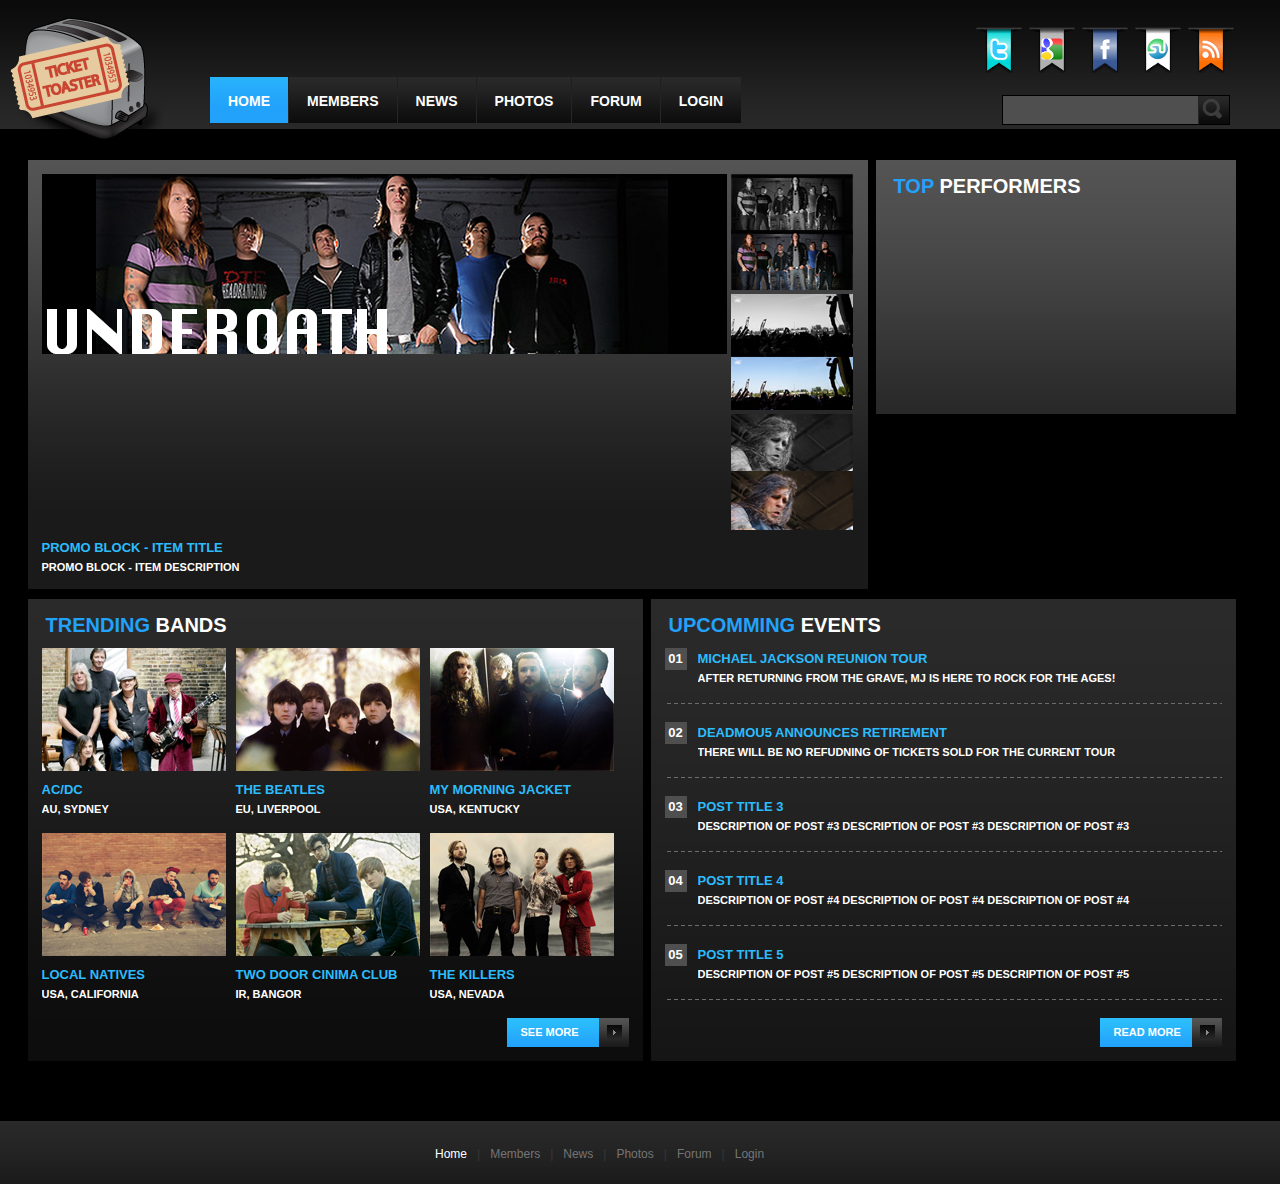
==== index.html @ c8b76e6d "Master upload" ====
<!DOCTYPE html>
<html lang="en"><head>
    <title>Ticket Toaster | Home</title>
    <meta charset="utf-8">

    <!-- Link styles -->
    <link rel="stylesheet" href="css/reset.css" type="text/css" />
    <link rel="stylesheet" href="css/style.css" type="text/css" />

    <!-- Link scripts -->
    <script src="https://www.google.com/jsapi"></script>
    <script>
        google.load("jquery", "1.7.1");
    </script>
    <script src="js/jquery.spinner.js"></script>
    <script src="js/script.js"></script>
</head>
<body>

    <header><!-- Define the header section of the page -->

        <h1 class="logo"><!-- Define the logo element --></h1>

        <ul class="soc-ico"><!-- Define social icons -->
            <li><a href="#"><img src="images/twitter48.png" alt=""></a></li>
            <li><a href="#"><img src="images/google48.png" alt=""></a></li>
            <li><a href="#"><img src="images/facebook48.png" alt=""></a></li>
            <li><a href="#"><img src="images/stumbleupon48.png" alt=""></a></li>
            <li><a href="#"><img src="images/rss48.png" alt=""></a></li>
        </ul>

        <nav><!-- Define the navigation menu -->
            <ul>
                <li class="active"><a href="#">Home</a></li>
                <li>
                  <div align="left"><a href="#">Members</a></div>
                </li>
                <li><a href="news.html">News</a></li>
                <li><a href="photos.html">Photos</a></li>
                <li><a href="forum.html">Forum</a></li>
                <li><a href="login.html">Login</a></li>
                
            </ul>
        </nav>

        <form id="search"><!-- Define the search element -->
            <input type="text" name="s" />
            <input type="submit" value="" />
        </form>
    <span class="active"><a href="#"><span class="logo"></span></a></span> </header>
    <span class="active"><span class="logo"><a href="#"><img src="images/logo_Small.png" alt="" align="left"></a></span></span>

    <div id="content"><!-- Define the content section -->

        <div class="box box1">
            <div class="gallery">
                <div class="pic"><img src="images/promo1.jpg" alt=""></div>
                <ul class="imgs">
                    <li class="current"><a href="images/promo1.jpg"><img src="images/thumb1.jpg" alt=""></a></li>
                    <li><a href="images/promo2.jpg"><img src="images/thumb2.jpg" alt=""></a></li>
                    <li><a href="images/promo3.jpg"><img src="images/thumb3.jpg" alt=""></a></li>
                </ul>
            </div>
            <div class="fl">
            <h3>Promo block - item title</h3>
            <strong class="upc white">Promo block - item description</strong> </div>
        </div>

        <div class="box box2">
            <h2 class="fl"><span class="blue">Top</span> performers</h2>
            <iframe width="332" height="187" src="http://www.youtube.com/embed/watch?v=UgF_FFBpfbk" frameborder="0" allowfullscreen></iframe>
        </div>

        <div class="box box3">
            <h2><span class="blue">Trending</span> bands</h2>
            <ul class="box-set">
                <li>
                    <a href="#"><img src="images/b1.jpg" alt=""></a>
                    <h3>AC/DC</h3>
                    <strong class="white upc">AU, Sydney</strong>
                </li>
                <li>
                    <a href="#"><img src="images/b2.jpg" alt=""></a>
                    <h3>The Beatles</h3>
                    <strong class="white upc">EU, Liverpool</strong>
                </li>
                <li>
                    <a href="#"><img src="images/b3.jpg" alt=""></a>
                    <h3>My Morning Jacket</h3>
                    <strong class="white upc">USA, Kentucky</strong>
                </li>
                <li>
                    <a href="#"><img src="images/b4.jpg" alt=""></a>
                    <h3>Local Natives</h3>
                    <strong class="white upc">USA, California</strong>
                </li>
                <li>
                    <a href="#"><img src="images/b5.jpg" alt=""></a>
                    <h3>Two Door Cinima Club</h3>
                    <strong class="white upc">IR, Bangor</strong>
                </li>
                <li>
                    <a href="#"><img src="images/b6.jpg" alt=""></a>
                    <h3>The Killers</h3>
                    <strong class="white upc">USA, Nevada</strong>
                </li>
            </ul>
            <a href="#" class="rm">see more</a><br class="clear">
        </div>

        <div class="box box4">
            <h2><span class="blue">Upcomming</span> Events</h2>
            <ul class="list">
                <li><a href="#"><span class="n">01</span><span class="extra-wrap blck"><span class="h3">Michael Jackson Reunion Tour</span><br><strong class="white upc">After returning from the grave, MJ is here to rock for the ages!</strong></span></a></li>
                <li><a href="#"><span class="n">02</span><span class="extra-wrap blck"><span class="h3">Deadmou5 Announces Retirement</span><br><strong class="white upc">There will be no refudning of tickets sold for the current tour</strong></span></a></li>
                <li><a href="#"><span class="n">03</span><span class="extra-wrap blck"><span class="h3">Post title 3</span><br><strong class="white upc">Description of post #3 Description of post #3 Description of post #3</strong></span></a></li>
                <li><a href="#"><span class="n">04</span><span class="extra-wrap blck"><span class="h3">Post title 4</span><br><strong class="white upc">Description of post #4 Description of post #4 Description of post #4</strong></span></a></li>
                <li><a href="#"><span class="n">05</span><span class="extra-wrap blck"><span class="h3">Post title 5</span><br><strong class="white upc">Description of post #5 Description of post #5 Description of post #5</strong></span></a></li>
            </ul>
            <a href="#" class="rm">read more</a><br class="clear">
        </div>

</div>

    <footer><!-- Define the footer section of the page -->
        <ul>
          <li class="active"><a href="#">Home</a>|</li>
          <li><a href="#">Members</a>|</li>
          <li><a href="#">News</a>|</li>
          <li><a href="#">Photos</a>|</li>
          <li><a href="#">Forum</a>|</li>
          <li><a href="#">Login</a></li>
        </ul>
    </footer>

</body></html>
---- css/style.css ----
/* base styles */
body {
	background:#000;
	font-family:Arial, Helvetica, sans-serif;
	font-size:100%;
	line-height:1em;
	color:#000;
}
header {
	background:url("../images/header-bg.png") repeat-x scroll 0 0 transparent;
	height:160px;
	position:relative;
}
a {
	color:#2cbcfc;
	outline:none;
}
a:hover {
	text-decoration:none;
}
p {
	line-height:16px;
	margin-bottom:16px;
}
h1 {
	position:absolute;
	left:10px;
	top:49px;
}
h2 {
	font:bold 20px/24px Arial, Helvetica, sans-serif;
	color:#fff;
	text-transform:uppercase;
	margin-bottom:11px;
	padding:0 4px;
}
h3,.h3 {
	font:bold 13px/22px Arial, Helvetica, sans-serif;
	color:#2cbcfc;
	text-transform:uppercase;
}
.white {
	color:#FFF;
}
.blue {
	color:#22a2fb;
}
.gray {
	color:#696565;
}
.rm {
	width:108px;
	padding-left:14px;
	background:url(../images/rm-bg.png) no-repeat;
	font:bold 11px/29px Arial, Helvetica, sans-serif;
	display:inline-block;
	text-decoration:none;
	text-transform:uppercase;
	color:#fff;
	float:right;
}
.rm:hover {
	color:#000;
}
.upc {
	text-transform:uppercase;
}
.extra-wrap {
	overflow:hidden;
}
.clear {
	clear:both;
	line-height:0;
}
.blck {
	display:block;
}

/* navigation menu styles */
header nav {
	position: absolute;
	top: 77px;
	white-space: nowrap;
	left: 190px;
}
header nav li {
	float:left;
	margin-right:1px;
}
header nav li:first-child {
	margin-left:20px;
}
header nav a {
	background:url(../images/nav-sprite.png) 0 0 repeat-x;
	color:#fff;
	display:block;
	font:bold 14px/20px Arial, Helvetica, sans-serif;
	height:32px;
	padding:14px 18px 0;
	text-decoration:none;
	text-transform:uppercase;
}
header nav a:hover,header nav .active a {
	background-position:0 -70px;
}

/* header styles */
.logo {
	left: 10px;
	position: absolute;
	top: 17px;
}
.soc-ico {
	position:absolute;
	right:40px;
	top:25px;
	width:270px;
}
.soc-ico li {
	float:left;
	margin-left:5px;
}
#search {
	border:1px solid #000;
	position:absolute;
	right:50px;
	top:95px;
	width:226px;
}
#search input[type=text] {
	background-color:#4F4F4F;
	border-width:0;
	color:#FFF;
	float:left;
	font-size:12px;
	height:28px;
	line-height:28px;
	margin-right:1px;
	padding:0 5px;
	width:185px;
}
#search input[type=submit] {
	background:url(../images/search-submit.png) no-repeat;
	border:none;
	cursor:pointer;
	float:left;
	height:28px;
	width:30px;
}

/* main section */
#content {
	margin:0 auto;
	overflow:hidden;
	position:relative;
	width:1225px;
}
.box {
	float:left;
	font-size:11px;
	margin-bottom:10px;
	margin-right:8px;
	overflow:hidden;
	padding:14px;

    /* CSS3 Box sizing property */
    -moz-box-sizing: border-box;
    -webkit-box-sizing: border-box;
    -o-box-sizing: border-box;
    box-sizing: border-box;
}
.box1,.box2 {
	background:#1a1a1a url(../images/block-bg1.png) repeat-x 0 0;
}
.box3 {
	background:#0d0d0d url(../images/block-bg2.png) repeat-x 0 0;
	width:615px;
}
.box4 {
	background:#0d0d0d url(../images/block-bg3.png) repeat-x 0 0;
	width:585px;
}
.box5 {
	background: #0d0d0d url(../images/block-bg3.png) repeat-x 0 0;
	width: 585px;
	alignment-baseline: central;
	alignment-adjust: middle;	
	}
.box1 {
	width:840px;
}
.box2 {
	width:360px;
}
.gallery {
	margin-bottom:3px;
	overflow:hidden;
}
.gallery .pic {
	float:left;
	margin-right:4px;
}
.gallery .imgs {
	float:left;
}
.gallery .imgs>li {
	margin-bottom:4px;
}
.gallery .imgs>li>a {
	display:block;
}

/* list styles */
.list {
	display:block;
}
.list li {
	background:url(../images/g-separator.png) bottom repeat-x;
	margin-bottom:18px;
	padding-bottom:18px;
}
.list2 li {
	margin-bottom:10px;
	padding-bottom:10px;
}
.list a {
	text-decoration:none;
}
.list a span {
	cursor:pointer;
}
*+html .list li {
	margin-bottom:17px;
	overflow:hidden;
	padding-bottom:16px;
}
.list a .n {
	background:#4f4f4f;
	color:#fff;
	float:left;
	font:bold 13px/22px Arial, Helvetica, sans-serif;
	margin-right:11px;
	text-align:center;
	text-decoration:none;
	width:22px;
}
.list a:hover .n {
	background:#28b3fc;
	color:#000;
}

/* box set styles */
.box-set dl dt {
	float:left;
}
div.box-set {
	margin-top:-12px;
}
div.box-set dl {
	overflow:hidden;
	padding-top:12px;
	position:relative;
}
div.box-set dl dt {
	margin-right:10px;
}
div.box-set dl dd strong {
	font-size:11px;
	font-weight:700;
}
ul.box-set li {
	float:left;
	margin-bottom:16px;
	margin-right:10px;
}
ul.box-set li.last {
	margin-right:0;
}
ul.box-set li img {
	margin-bottom:8px;
}
.box-set dl,.box-set dl dd,ul.box-set {
	overflow:hidden;
}

/* footer section */
footer {
	background:url("../images/footer-bg.png") repeat-x scroll 0 0 transparent;
	height:63px;
	margin-top:50px;
	position:relative;
	width:100%;
}
footer ul {
	margin:0 auto;
	overflow:hidden;
	padding-top:24px;
	position:relative;
	width:410px;
}
footer li {
	color:#373838;
	float:left;
	font:12px/18px Arial, Helvetica, sans-serif;
	margin-right:10px;
}
footer li a {
	color:#757575;
	float:left;
	margin-right:10px;
	text-decoration:none;
}
footer li a:hover,footer li.active a {
	color:#fff;
}
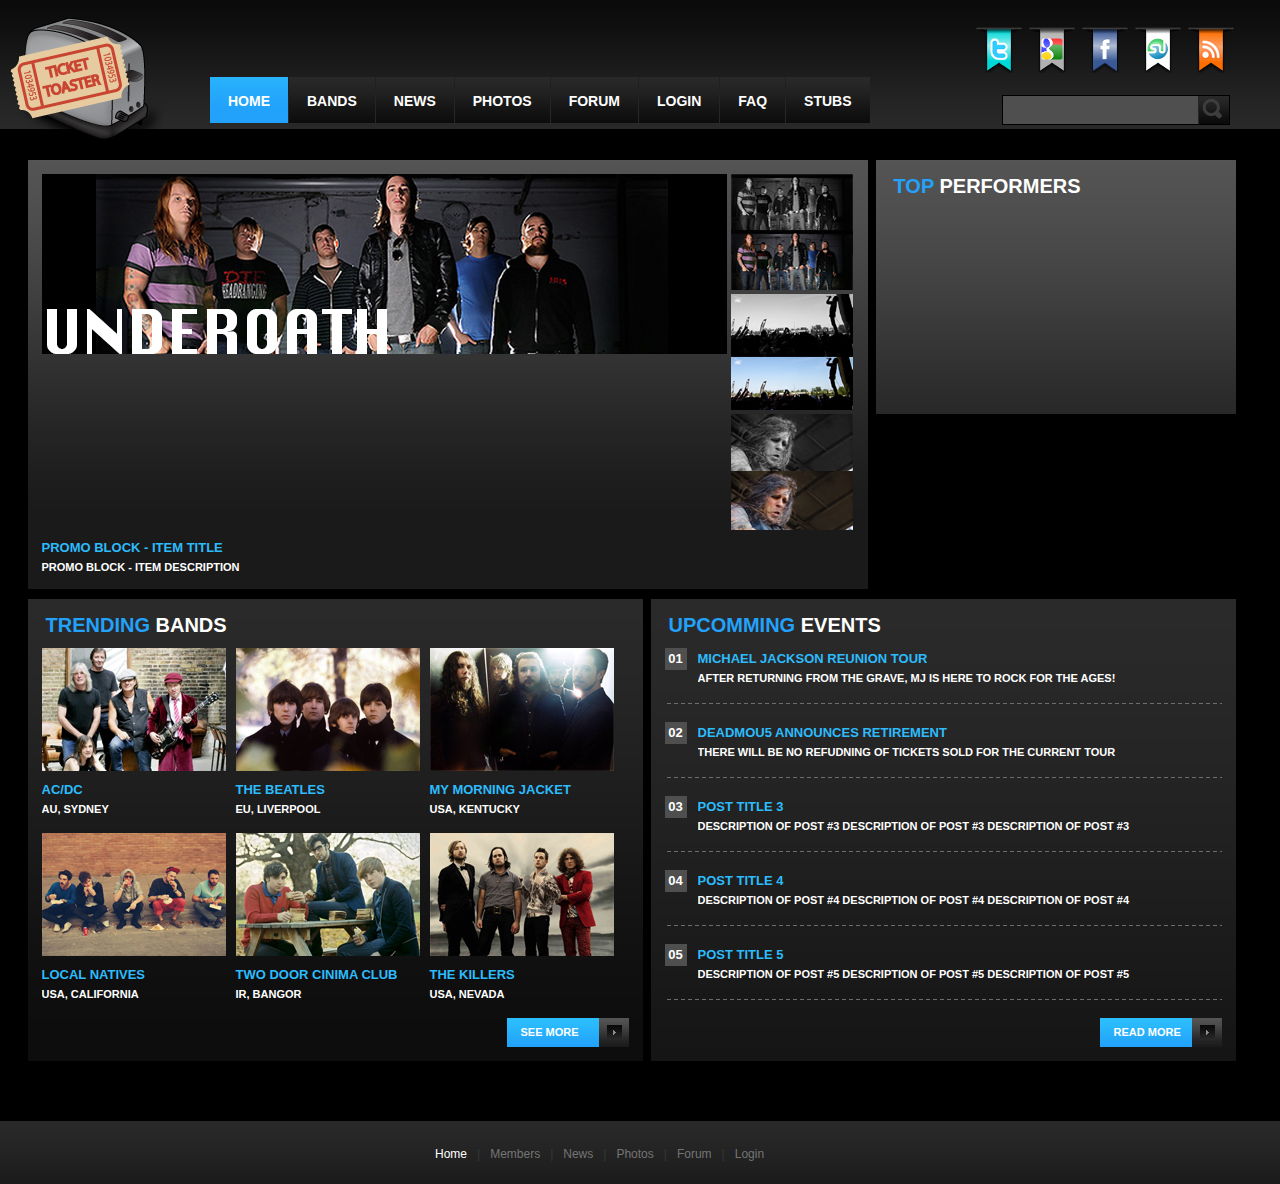
==== commit 156da309: "Updated Toolbar" ====
--- a/index.html
+++ b/index.html
@@ -33,13 +33,14 @@
             <ul>
                 <li class="active"><a href="#">Home</a></li>
                 <li>
-                  <div align="left"><a href="#">Members</a></div>
+                  <div align="bands.html"><a href="#">Bands</a></div>
                 </li>
                 <li><a href="news.html">News</a></li>
                 <li><a href="photos.html">Photos</a></li>
                 <li><a href="forum.html">Forum</a></li>
                 <li><a href="login.html">Login</a></li>
-                
+                <li><a href="faq.html">FAQ</a></li>
+                <li><a href="cart.html">Stubs</a></li>                
             </ul>
         </nav>
 
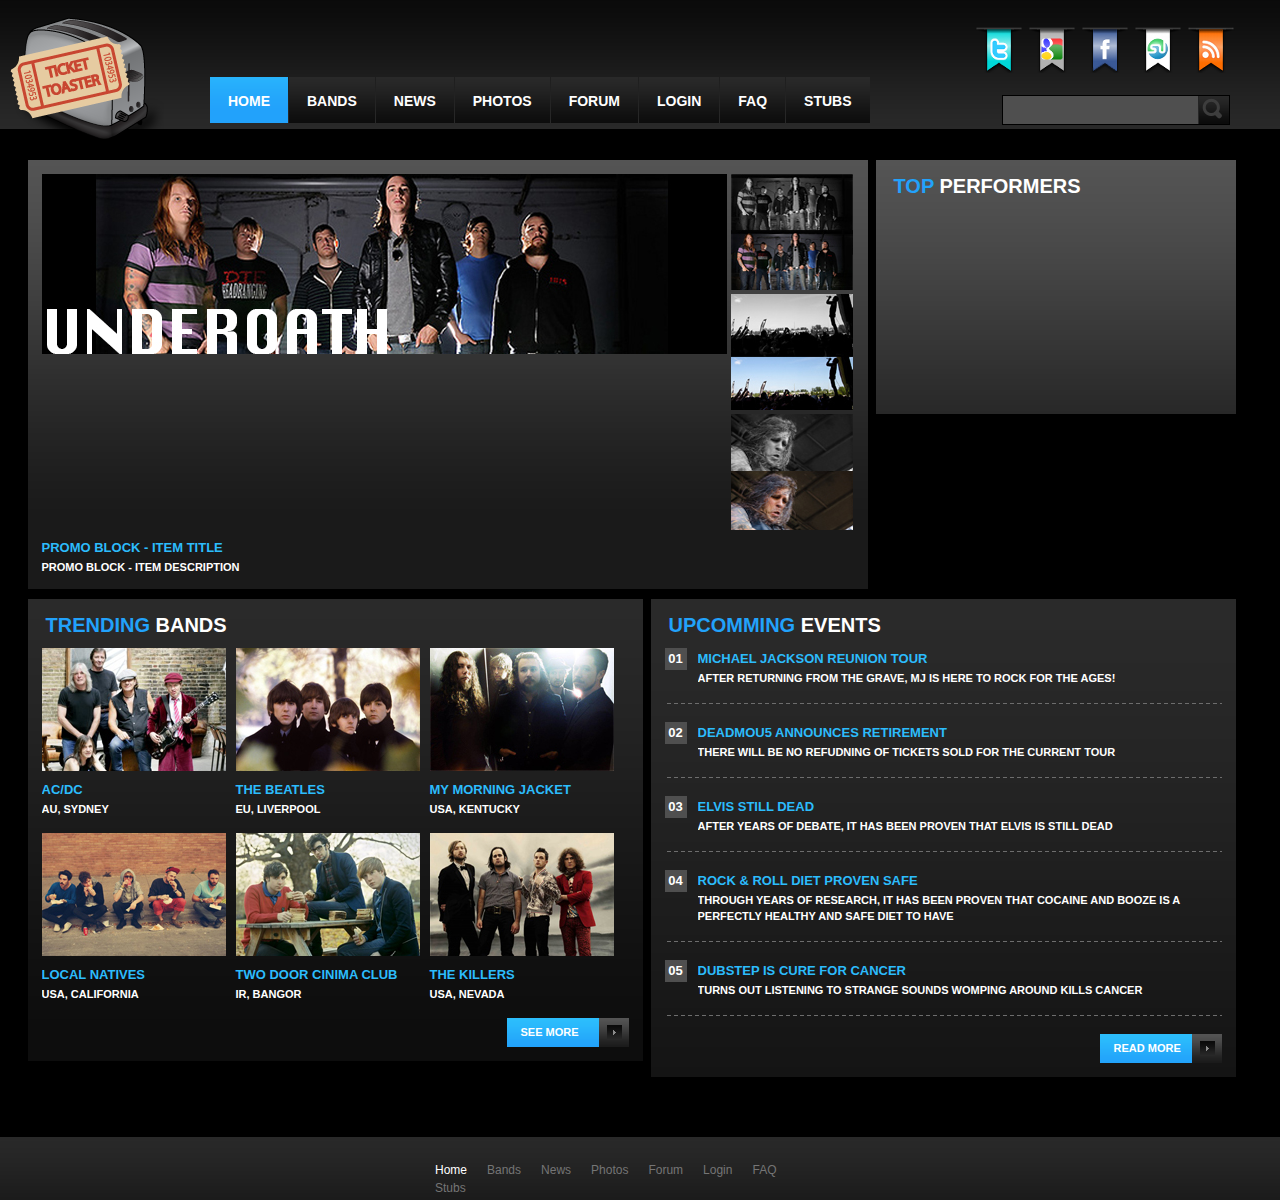
==== commit dd9e1f6a: "fixedindex" ====
--- a/index.html
+++ b/index.html
@@ -32,15 +32,13 @@
         <nav><!-- Define the navigation menu -->
             <ul>
                 <li class="active"><a href="#">Home</a></li>
-                <li>
-                  <div align="bands.html"><a href="#">Bands</a></div>
-                </li>
+                <li><a href="bands.html">Bands</a></li>
                 <li><a href="news.html">News</a></li>
                 <li><a href="photos.html">Photos</a></li>
                 <li><a href="forum.html">Forum</a></li>
                 <li><a href="login.html">Login</a></li>
                 <li><a href="faq.html">FAQ</a></li>
-                <li><a href="cart.html">Stubs</a></li>                
+                <li><a href="cart.html">Stubs</a>                
             </ul>
         </nav>
 
@@ -68,8 +66,8 @@
         </div>
 
         <div class="box box2">
-            <h2 class="fl"><span class="blue">Top</span> performers</h2>
-            <iframe width="332" height="187" src="http://www.youtube.com/embed/watch?v=UgF_FFBpfbk" frameborder="0" allowfullscreen></iframe>
+            <h2 class="fl"><span class="blue">Top</span> performers</h2>            
+            <iframe width="332" height="187" src="http://www.youtube.com/embed/D-ztXRdavMg" frameborder="0" allowfullscreen></iframe>
         </div>
 
         <div class="box box3">
@@ -106,7 +104,7 @@
                     <strong class="white upc">USA, Nevada</strong>
                 </li>
             </ul>
-            <a href="#" class="rm">see more</a><br class="clear">
+            <a href="bands.html" class="rm">see more</a><br class="clear">
         </div>
 
         <div class="box box4">
@@ -114,24 +112,26 @@
             <ul class="list">
                 <li><a href="#"><span class="n">01</span><span class="extra-wrap blck"><span class="h3">Michael Jackson Reunion Tour</span><br><strong class="white upc">After returning from the grave, MJ is here to rock for the ages!</strong></span></a></li>
                 <li><a href="#"><span class="n">02</span><span class="extra-wrap blck"><span class="h3">Deadmou5 Announces Retirement</span><br><strong class="white upc">There will be no refudning of tickets sold for the current tour</strong></span></a></li>
-                <li><a href="#"><span class="n">03</span><span class="extra-wrap blck"><span class="h3">Post title 3</span><br><strong class="white upc">Description of post #3 Description of post #3 Description of post #3</strong></span></a></li>
-                <li><a href="#"><span class="n">04</span><span class="extra-wrap blck"><span class="h3">Post title 4</span><br><strong class="white upc">Description of post #4 Description of post #4 Description of post #4</strong></span></a></li>
-                <li><a href="#"><span class="n">05</span><span class="extra-wrap blck"><span class="h3">Post title 5</span><br><strong class="white upc">Description of post #5 Description of post #5 Description of post #5</strong></span></a></li>
+                <li><a href="#"><span class="n">03</span><span class="extra-wrap blck"><span class="h3">Elvis Still Dead</span><br><strong class="white upc">After years of debate, it has been proven that elvis is still dead</strong></span></a></li>
+                <li><a href="#"><span class="n">04</span><span class="extra-wrap blck"><span class="h3">Rock & Roll Diet Proven Safe</span><br><strong class="white upc">Through years of research, it has been proven that cocaine and booze is a perfectly healthy and safe diet to have</strong></span></a></li>
+                <li><a href="#"><span class="n">05</span><span class="extra-wrap blck"><span class="h3">Dubstep is Cure for Cancer</span><br><strong class="white upc">Turns out listening to strange sounds womping around kills cancer</strong></span></a></li>
             </ul>
-            <a href="#" class="rm">read more</a><br class="clear">
+            <a href="news.html" class="rm">read more</a><br class="clear">
         </div>
 
 </div>
 
     <footer><!-- Define the footer section of the page -->
         <ul>
-          <li class="active"><a href="#">Home</a>|</li>
-          <li><a href="#">Members</a>|</li>
-          <li><a href="#">News</a>|</li>
-          <li><a href="#">Photos</a>|</li>
-          <li><a href="#">Forum</a>|</li>
-          <li><a href="#">Login</a></li>
+            	<li class="active"><a href="#">Home</a></li>
+                <li><a href="bands.html">Bands</a></li>
+                <li><a href="news.html">News</a></li>
+                <li><a href="photos.html">Photos</a></li>
+                <li><a href="forum.html">Forum</a></li>
+                <li><a href="login.html">Login</a></li>
+                <li><a href="faq.html">FAQ</a></li>
+                <li><a href="cart.html">Stubs</a></li>
         </ul>
     </footer>
 
-</body></html>+</body></html>
